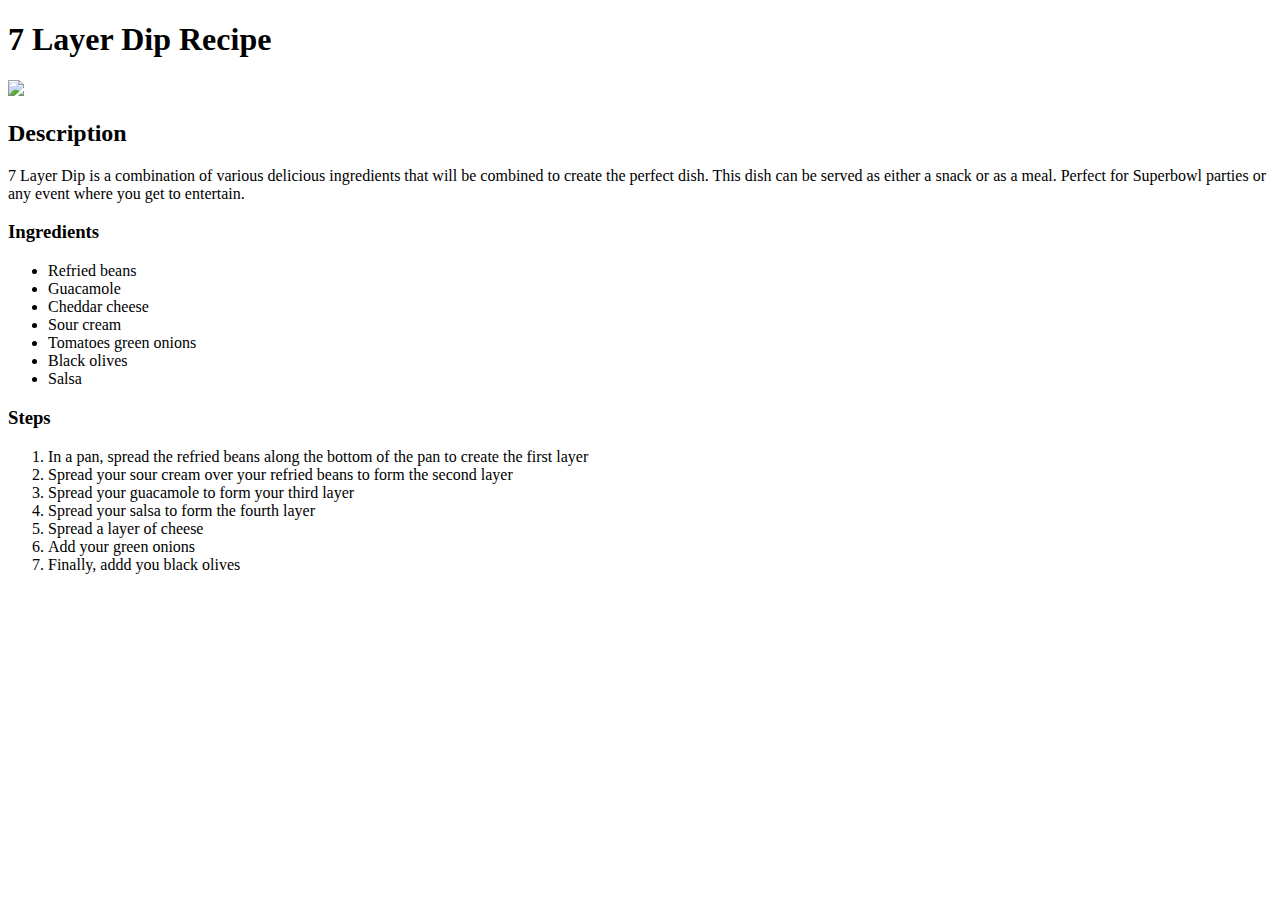
==== recipes/7_layer_dip.html @ 57eb3073 "." ====
<!DOCTYPE html>
<html lang="en">

<head>
    <meta charset="UTF-8">
    <title>7 Layer Dip</title>
</head>

<body>
    <h1>7 Layer Dip Recipe</h1>
      <img src="https://www.spendwithpennies.com/wp-content/uploads/2018/12/SpendWithPennies-7-Layer-Dip-24.jpg">
    
    <h2>Description</h2>
      <p>
        7 Layer Dip is a combination of various delicious ingredients that will be combined to create the perfect dish. 
        This dish can be served as either a snack or as a meal. Perfect for Superbowl parties or any event where you get 
        to entertain.
      </p>
    
    <h3>Ingredients</h3>
     
      <ul>
        <li>Refried beans</li>
        <li>Guacamole</li>
        <li>Cheddar cheese</li>
        <li>Sour cream</li>
        <li>Tomatoes green onions</li>
        <li>Black olives</li>
        <li>Salsa</li>
      </ul>
    
    <h3>Steps</h3>
      <ol>
        <li>In a pan, spread the refried beans along the bottom of the pan to create the first layer </li>
        <li>Spread your sour cream over your refried beans to form the second layer </li>
        <li>Spread your guacamole to form your third layer</li>
        <li>Spread your salsa to form the fourth layer</li>
        <li>Spread a layer of cheese</li>
        <li>Add your green onions</li>
        <li>Finally, addd you black olives</li>
      </ol>


</body>
</html>
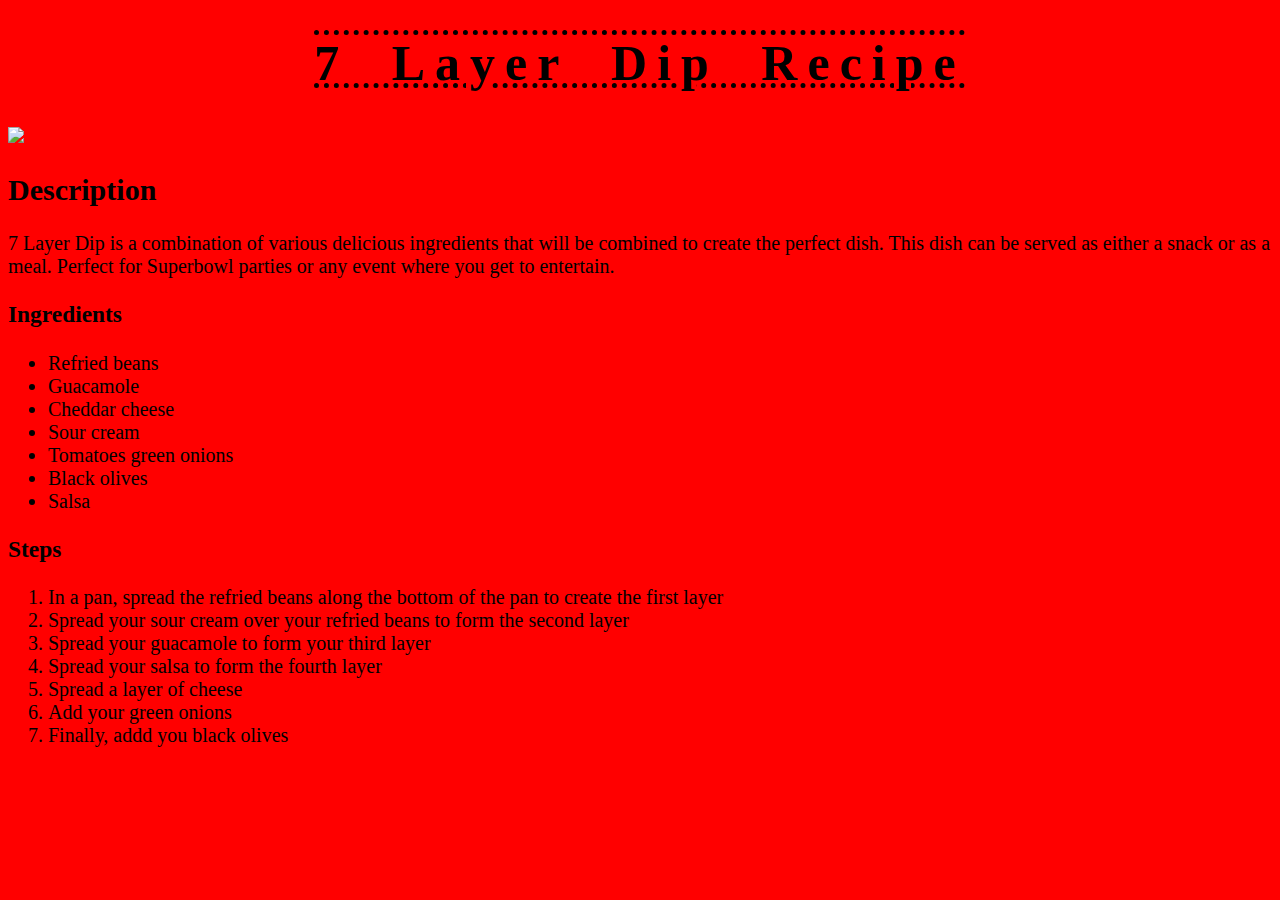
==== commit 58325aba: "Added a stylesheet" ====
--- a/recipes/7_layer_dip.html
+++ b/recipes/7_layer_dip.html
@@ -4,6 +4,7 @@
 <head>
     <meta charset="UTF-8">
     <title>7 Layer Dip</title>
+    <link rel="stylesheet" href="./../style.css">
 </head>
 
 <body>
--- a/style.css
+++ b/style.css
@@ -0,0 +1,24 @@
+body {
+  background-color: red;
+  font-family: 'Times New Roman', Verdana, Arial, sans-serif;
+  font-size: 20px;
+
+}
+
+h1 {
+  text-align: center;
+  font-weight: bold;
+  font-size: 50px;
+  letter-spacing: 10px;
+  word-spacing: 20px;
+  text-decoration-line: overline underline;
+  text-decoration-style: dotted;
+  text-decoration-thickness: 5px;
+}
+
+.photo {
+    height: auto;
+    width: 700px;
+
+    
+}